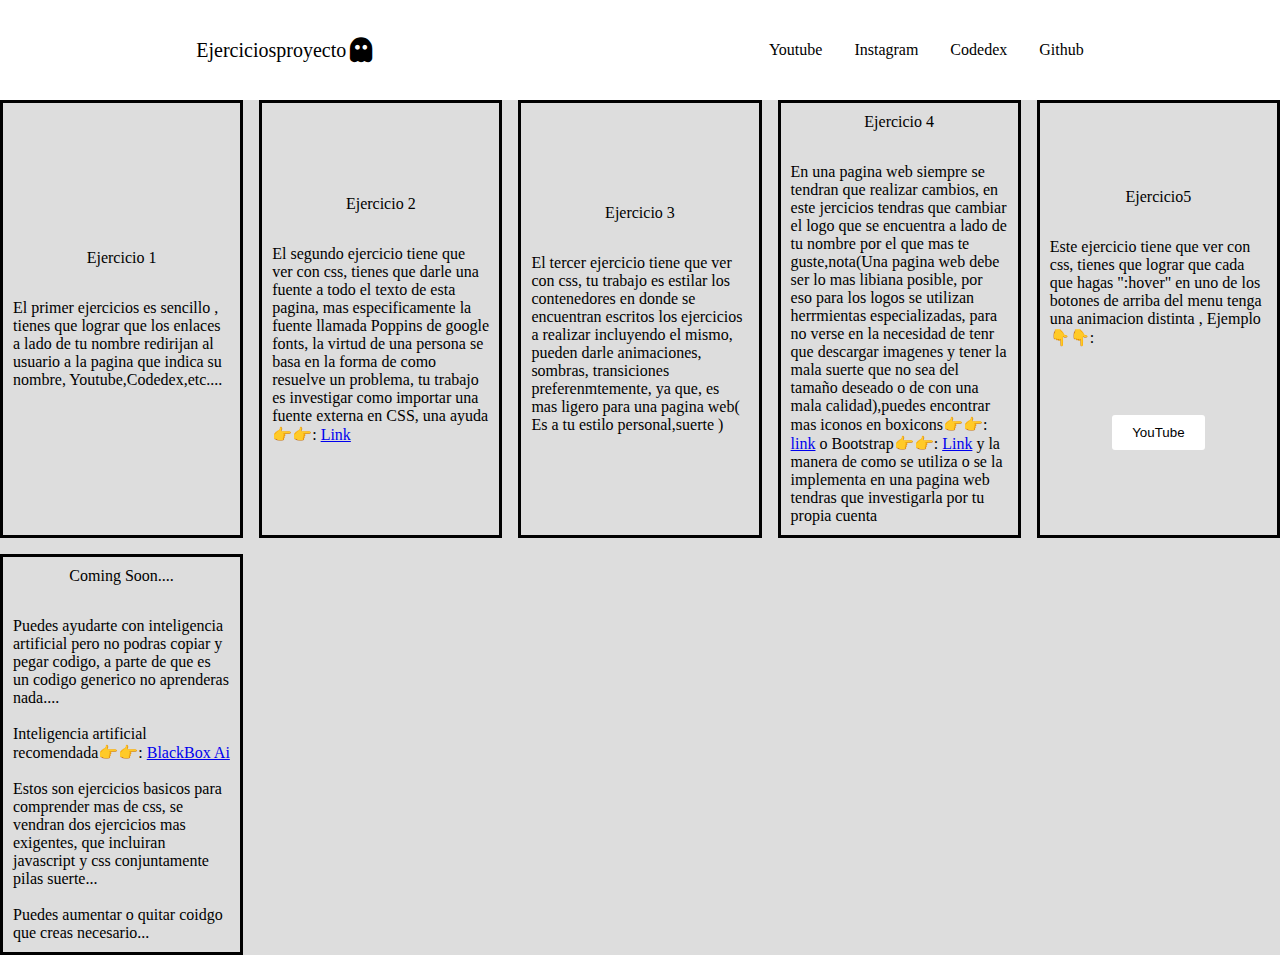
==== Deysi/ejerciciosDeysi.html @ c1a4133a "Commits" ====
<!DOCTYPE html>
<html lang="en">
<head> 
    <meta charset="UTF-8">
    <meta name="viewport" content="width=device-width, initial-scale=1.0">
    <title></title>
    <link rel="stylesheet" href="./ejercicioDeysi.css" type="text/css">
    <script src="./scriptMarelis.js"></script>
    <link href='https://unpkg.com/boxicons@2.1.4/css/boxicons.min.css' rel='stylesheet'>
</head>
<body>
    <header class="head">
        <span class="title"> 

            Ejerciciosproyecto<i class='bx bxs-ghost'></i>   

        </span>
        <ul class="menu-list">
            <li class="item-list">Youtube</li>
            <li class="item-list">Instagram</li>
            <li class="item-list">Codedex</li>
            <li class="item-list">Github</li>
        </ul>
    </header>
    <main class="main">
        <section class="exercisie1">
            <span class="sub-title">Ejercicio 1</span>
            <span class="text-exercise">
                El primer ejercicios es sencillo , tienes que lograr que los enlaces a lado de tu nombre redirijan al usuario a la pagina que indica su nombre, Youtube,Codedex,etc....
 
            </span>
        </section>
        <section class="exercisie2">
            <span class="sub-title">Ejercicio 2</span>
            <span class="text-exercise">
                El segundo ejercicio tiene que ver con css, tienes que darle una fuente a todo el texto de esta pagina, mas especificamente la fuente llamada Poppins de google fonts, la virtud de una persona se basa en la forma de como resuelve un problema, tu trabajo es investigar como importar una fuente externa en CSS, una ayuda 👉👉: <a href="https://fonts.google.com/" class="link-font "
                target="_blank">Link</a> 
            </span>
        </section>
        <section class="exercisie3">
            <span class="sub-title">Ejercicio 3</span>
            <span class="text-exercise">
                El tercer ejercicio tiene que ver con css, tu trabajo es estilar los contenedores en donde se encuentran escritos los ejercicios a realizar incluyendo el mismo, pueden darle animaciones, sombras, transiciones preferenmtemente, ya que, es mas ligero para una pagina web(   Es a tu estilo personal,suerte )
                
            </span>
        </section>
        <section class="exercisie4">
            <span class="sub-title">Ejercicio 4</span> 
            <span class="text-exercise">En una  pagina web siempre se tendran que realizar cambios, en este jercicios tendras que cambiar el logo que se encuentra a lado de tu nombre por el que mas te guste,nota(Una pagina web debe ser lo mas libiana posible, por eso para los logos se utilizan herrmientas especializadas, para no verse en la necesidad de tenr que descargar imagenes y tener la mala suerte que no sea del tamaño deseado o de con una mala calidad),puedes encontrar mas iconos en boxicons👉👉: <a href="https://boxicons.com/?query=" class="box-ic">link</a>  o Bootstrap👉👉: <a href="https://icons.getbootstrap.com" class="bootstrap">Link</a> y la manera de como se utiliza o se la implementa en una pagina web tendras que investigarla por tu propia cuenta</span>
        </section>
        <section class="exercisie5">
            <span class="sub-title">Ejercicio5</span>
            <span class="text-exercise">
                Este ejercicio tiene que ver con css, tienes que lograr que cada que hagas ":hover" en uno de los botones de arriba del menu tenga una animacion distinta , Ejemplo👇👇:
                <br><br><br>
               
            </span>
            <button class="btn-example">
                YouTube
            </button>
        </section>
        <section class="coming-soon">
            <span class="sub-title">Coming Soon....</span>
            <span class="text-exercise">Puedes ayudarte con inteligencia artificial pero no podras copiar y pegar codigo, a parte de que es un codigo generico no aprenderas nada.... 
                <br><br>
                Inteligencia artificial recomendada👉👉: <a href="https://www.blackbox.ai" class="black-box">BlackBox Ai</a>
                <br><br>
                Estos son ejercicios basicos para comprender mas de css, se vendran dos ejercicios mas exigentes, que incluiran javascript y css conjuntamente pilas suerte...
                <br><br>
                Puedes aumentar o quitar coidgo que creas necesario...
            </span>
        </section>
    </main>

</body>
</html>
---- Deysi/ejercicioDeysi.css ----
*{
    margin: 0;
    padding: 0;
    box-sizing: border-box;
}
/*Colores de la Raiz*/
:root{
    --color-body:#DDD;
    --color-texto:#1c1c1c;
    --color-head:#FFF;
    --btn-example:#fff;
    --btn-exHover:#e41212;
}
/*__________________________-*/
body{
    background: var(--color-body);
    display: grid;
    grid-template-rows: 100px auto;
    grid-template-columns: 1fr;
}
/*Contenido del header*/
.head{
    background: var(--color-head);
    grid-row: 1/2;
    display: flex;
    justify-content: space-around;
    align-items: center;
}
.head .menu-list{
    display: flex;
    gap: 2rem;
    list-style-type: none;
}
.head .title {
    font-size: 20px;
    display: flex;
    align-items: center;
    justify-content: center;
}

.head .title .bxs-ghost{
    font-size: 30px;
}
/*Contenido del main*/
.main{
    grid-row: 2/3;
    display: grid;
    grid-template-columns: repeat(auto-fit,
    minmax(220px,1fr));
    gap: 1rem;
    justify-content: space-around;
}
.main section{
    min-width: 200px; 
    min-height: 300px;
    padding: 10px;
    border: solid #000;
    display: flex;
    justify-content: center;
    flex-direction: column;
    align-items: center;
    gap: 2rem;
    position: relative;
}
/*Boton Ejemplo*/
.btn-example{
    background: var(--btn-example);
    border: none;
    padding:10px 20px;
    transform: rotate(0deg);
    scale: 1;
    transition: .3s ease;
    border-radius: 3px;
    
}
.btn-example:hover{
    transform: rotate(-10deg);
    scale: 1.5;
    border-radius: 0px 5px 0px 5px;
    background: var(--btn-exHover);
    color: #fff;
}
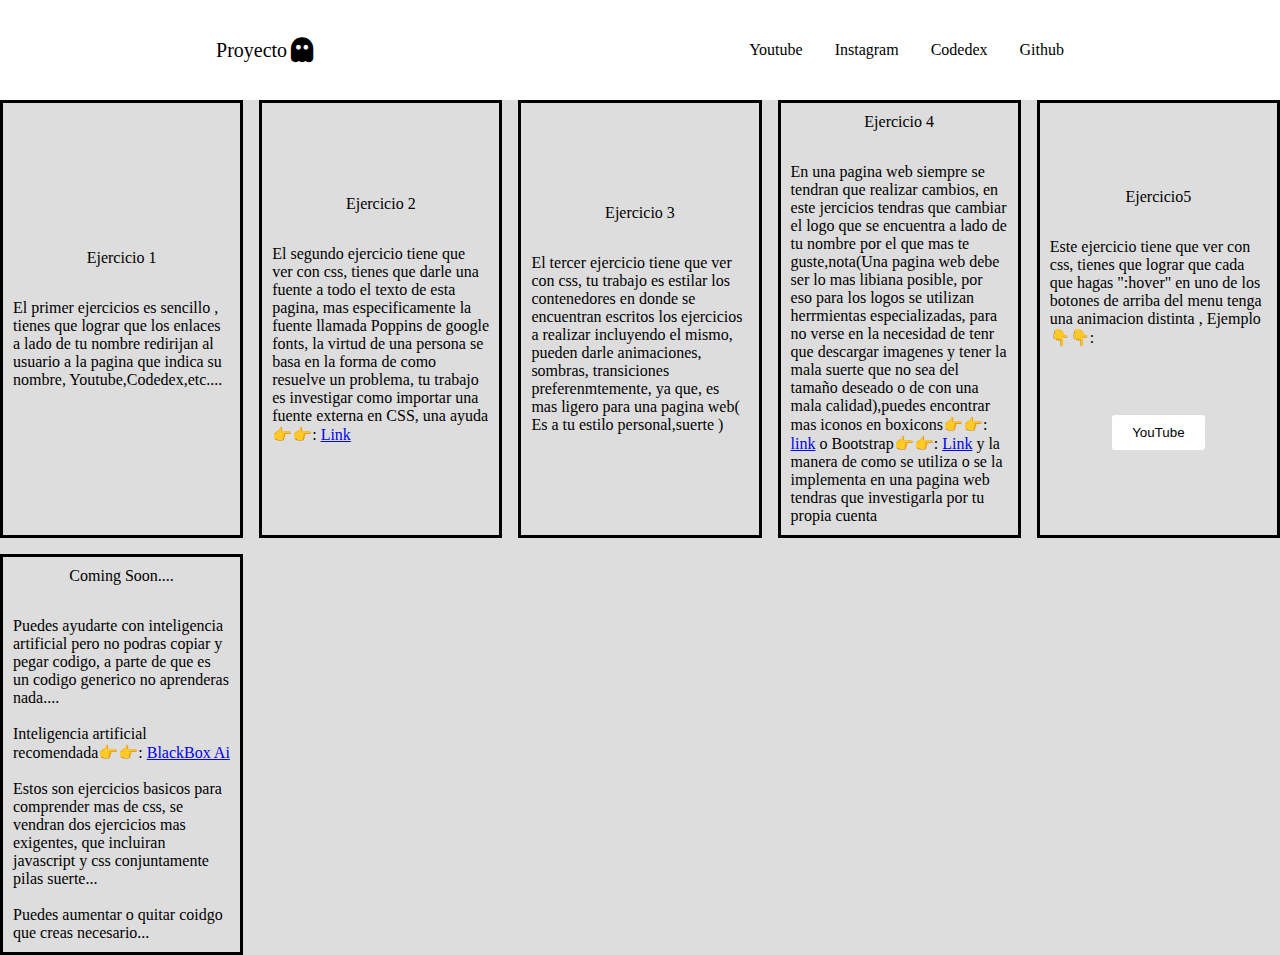
==== commit 9f6fd627: "hola" ====
--- a/Deysi/ejerciciosDeysi.html
+++ b/Deysi/ejerciciosDeysi.html
@@ -12,7 +12,7 @@
     <header class="head">
         <span class="title"> 
 
-            Ejerciciosproyecto<i class='bx bxs-ghost'></i>   
+            Proyecto<i class='bx bxs-ghost'></i>   
 
         </span>
         <ul class="menu-list">
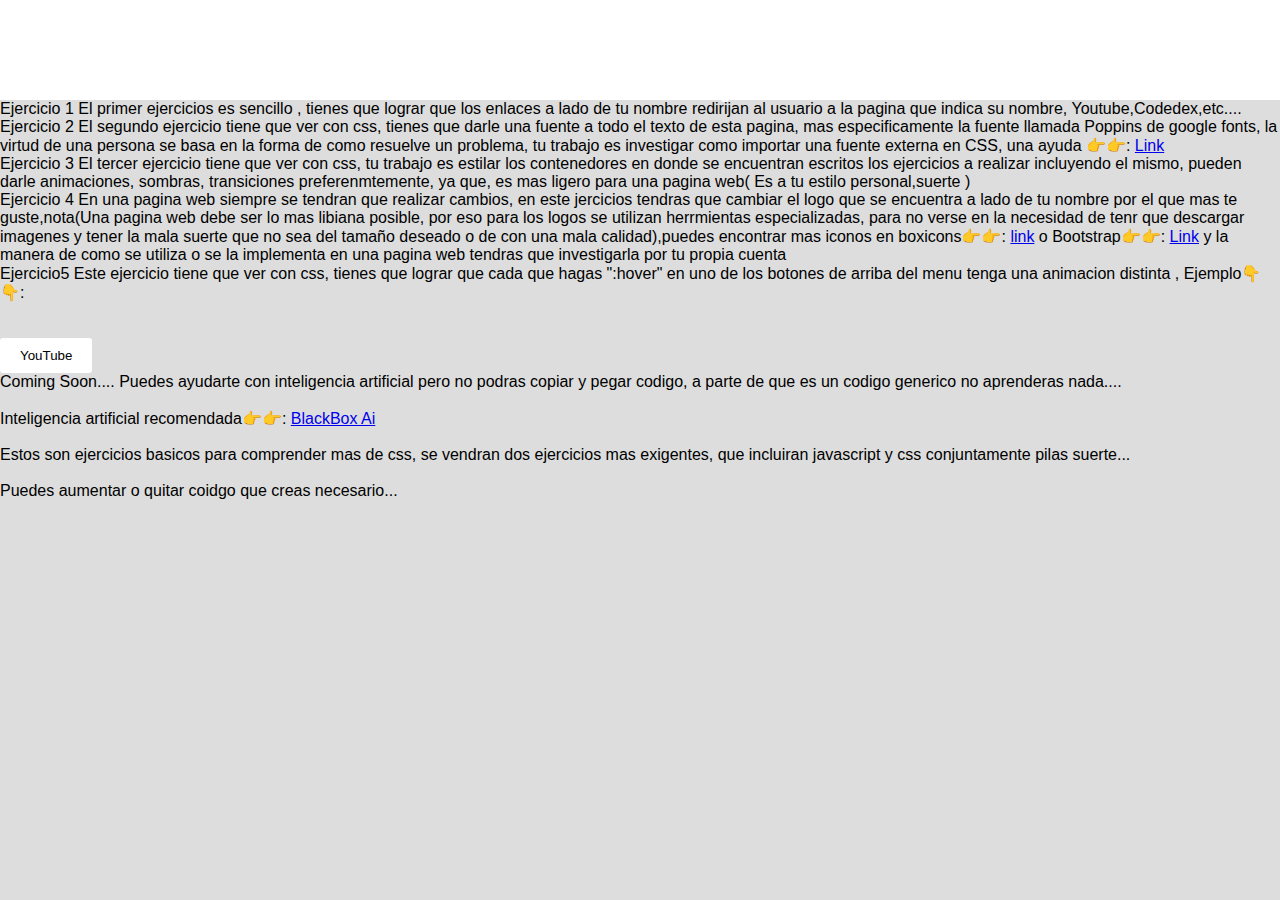
==== commit ab48771d: "holaaaa" ====
--- a/Deysi/ejerciciosDeysi.html
+++ b/Deysi/ejerciciosDeysi.html
@@ -10,18 +10,16 @@
 </head>
 <body>
     <header class="head">
-        <span class="title"> 
-
-            Proyecto<i class='bx bxs-ghost'></i>   
-
+        <span class="title">
+            Ejerciciosproyect<i class='bx bxs-ghost'></i>
         </span>
         <ul class="menu-list">
-            <li class="item-list">Youtube</li>
-            <li class="item-list">Instagram</li>
-            <li class="item-list">Codedex</li>
-            <li class="item-list">Github</li>
+            <a href="https://www.youtube.com" target="_blank" class="link-box">YouTube</a>
+  <a href="https://www.codedex.io" target="_blank" class="link-box">Codedex</a>
+  <a href="https://www.instagram.com" target="_blank" class="link-box">Instagram</a>
+  <a href="https://www.github.com" target="_blank" class="link-box">GitHub</a>
         </ul>
-    </header>
+    </header
     <main class="main">
         <section class="exercisie1">
             <span class="sub-title">Ejercicio 1</span>
--- a/Deysi/ejercicioDeysi.css
+++ b/Deysi/ejercicioDeysi.css
@@ -1,7 +1,66 @@
+.head {
+    display: flex;
+    flex-direction: column;
+    align-items: center;
+    padding: 20px;
+    background: #222;
+    color: white;
+    font-family: 'Arial', sans-serif;
+  }
+  
+  .title {
+    font-size: 24px;
+    margin-bottom: 20px;
+  }
+  
+  .menu-list {
+    display: flex;
+    gap: 20px;
+    list-style: none;
+    padding: 0;
+  }
+  
+  .link-box {
+    display: inline-block;
+    padding: 15px 25px;
+    color: white;
+    text-decoration: none;
+    border-radius: 10px;
+    font-weight: bold;
+    animation: float 3s ease-in-out infinite;
+    transition: transform 0.3s ease;
+  }
+  
+  /* Colores únicos para cada uno */
+  .youtube {
+    background-color: #FF0000;
+  }
+  
+  .codedex {
+    background-color: #6C63FF;
+  }
+  
+  .instagram {
+    background-color: #E1306C;
+  }
+  
+  .github {
+    background-color: #333;
+  }
+  
+  /* Animación de movimiento */
+  @keyframes float {
+    0%   { transform: translateY(0px); }
+    50%  { transform: translateY(-10px); }
+    100% { transform: translateY(0px); }
+  }
+
+
 *{
     margin: 0;
     padding: 0;
     box-sizing: border-box;
+    font-family: "Poppins", sans-serif;
 }
 /*Colores de la Raiz*/
 :root{
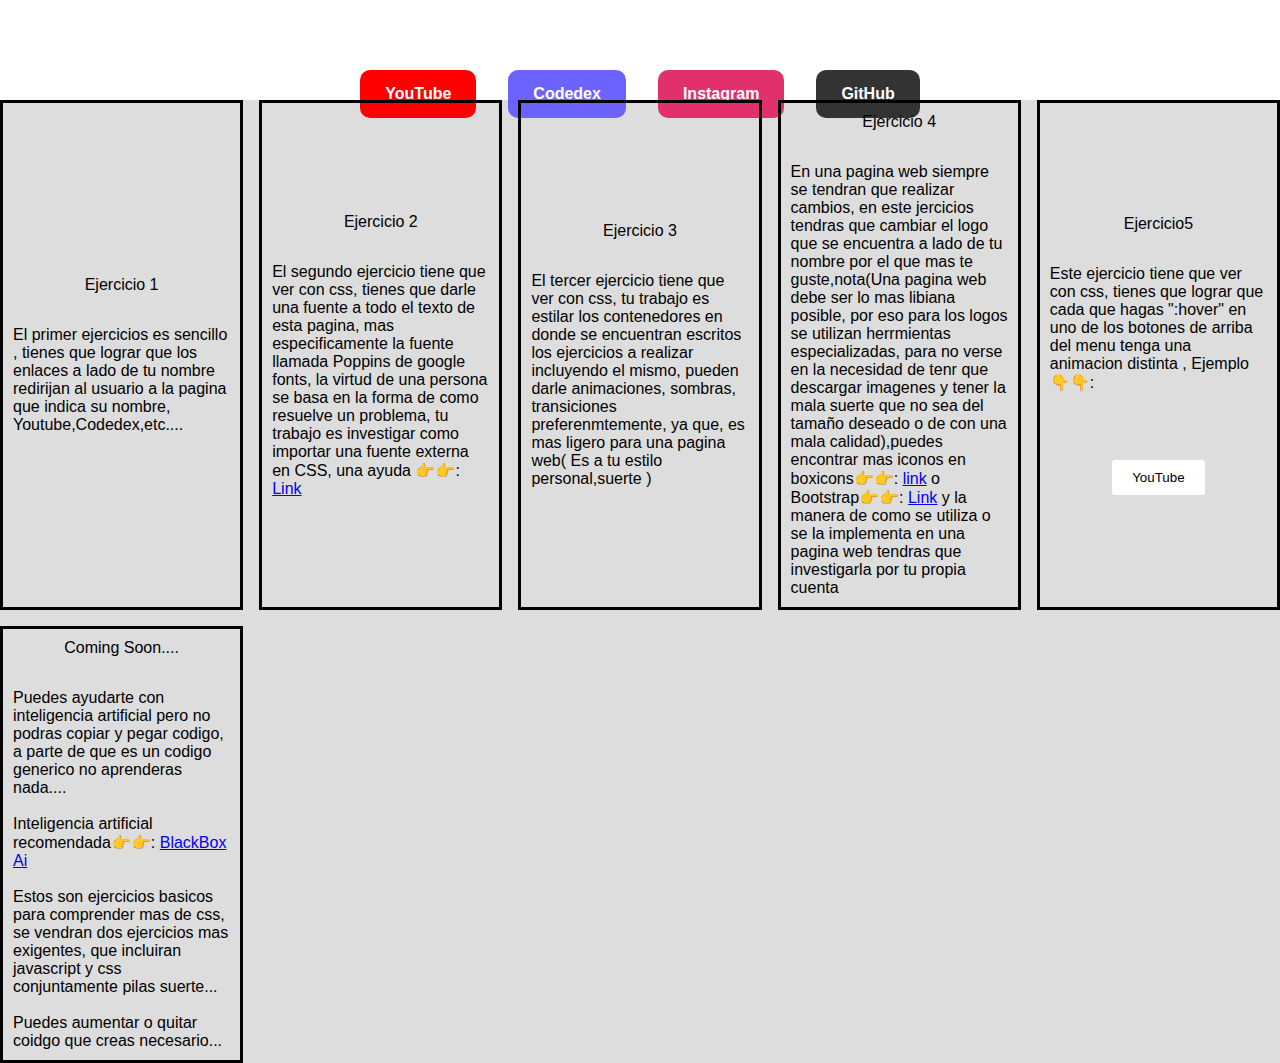
==== commit 91c52dc7: "holi" ====
--- a/Deysi/ejerciciosDeysi.html
+++ b/Deysi/ejerciciosDeysi.html
@@ -10,16 +10,18 @@
 </head>
 <body>
     <header class="head">
-        <span class="title">
-            Ejerciciosproyect<i class='bx bxs-ghost'></i>
+        <span class="title"> 
+
+            Proyecto<i class='bx bxs-ghost'></i>   
+
         </span>
         <ul class="menu-list">
-            <a href="https://www.youtube.com" target="_blank" class="link-box">YouTube</a>
-  <a href="https://www.codedex.io" target="_blank" class="link-box">Codedex</a>
-  <a href="https://www.instagram.com" target="_blank" class="link-box">Instagram</a>
-  <a href="https://www.github.com" target="_blank" class="link-box">GitHub</a>
-        </ul>
-    </header
+            <a href="https://www.youtube.com" target="_blank" class="link-box youtube">YouTube</a>
+            <a href="https://www.codedex.io" target="_blank" class="link-box codedex">Codedex</a>
+            <a href="https://www.instagram.com" target="_blank" class="link-box instagram">Instagram</a>
+            <a href="https://www.github.com" target="_blank" class="link-box github">GitHub</a>
+          </ul>
+    </header>
     <main class="main">
         <section class="exercisie1">
             <span class="sub-title">Ejercicio 1</span>
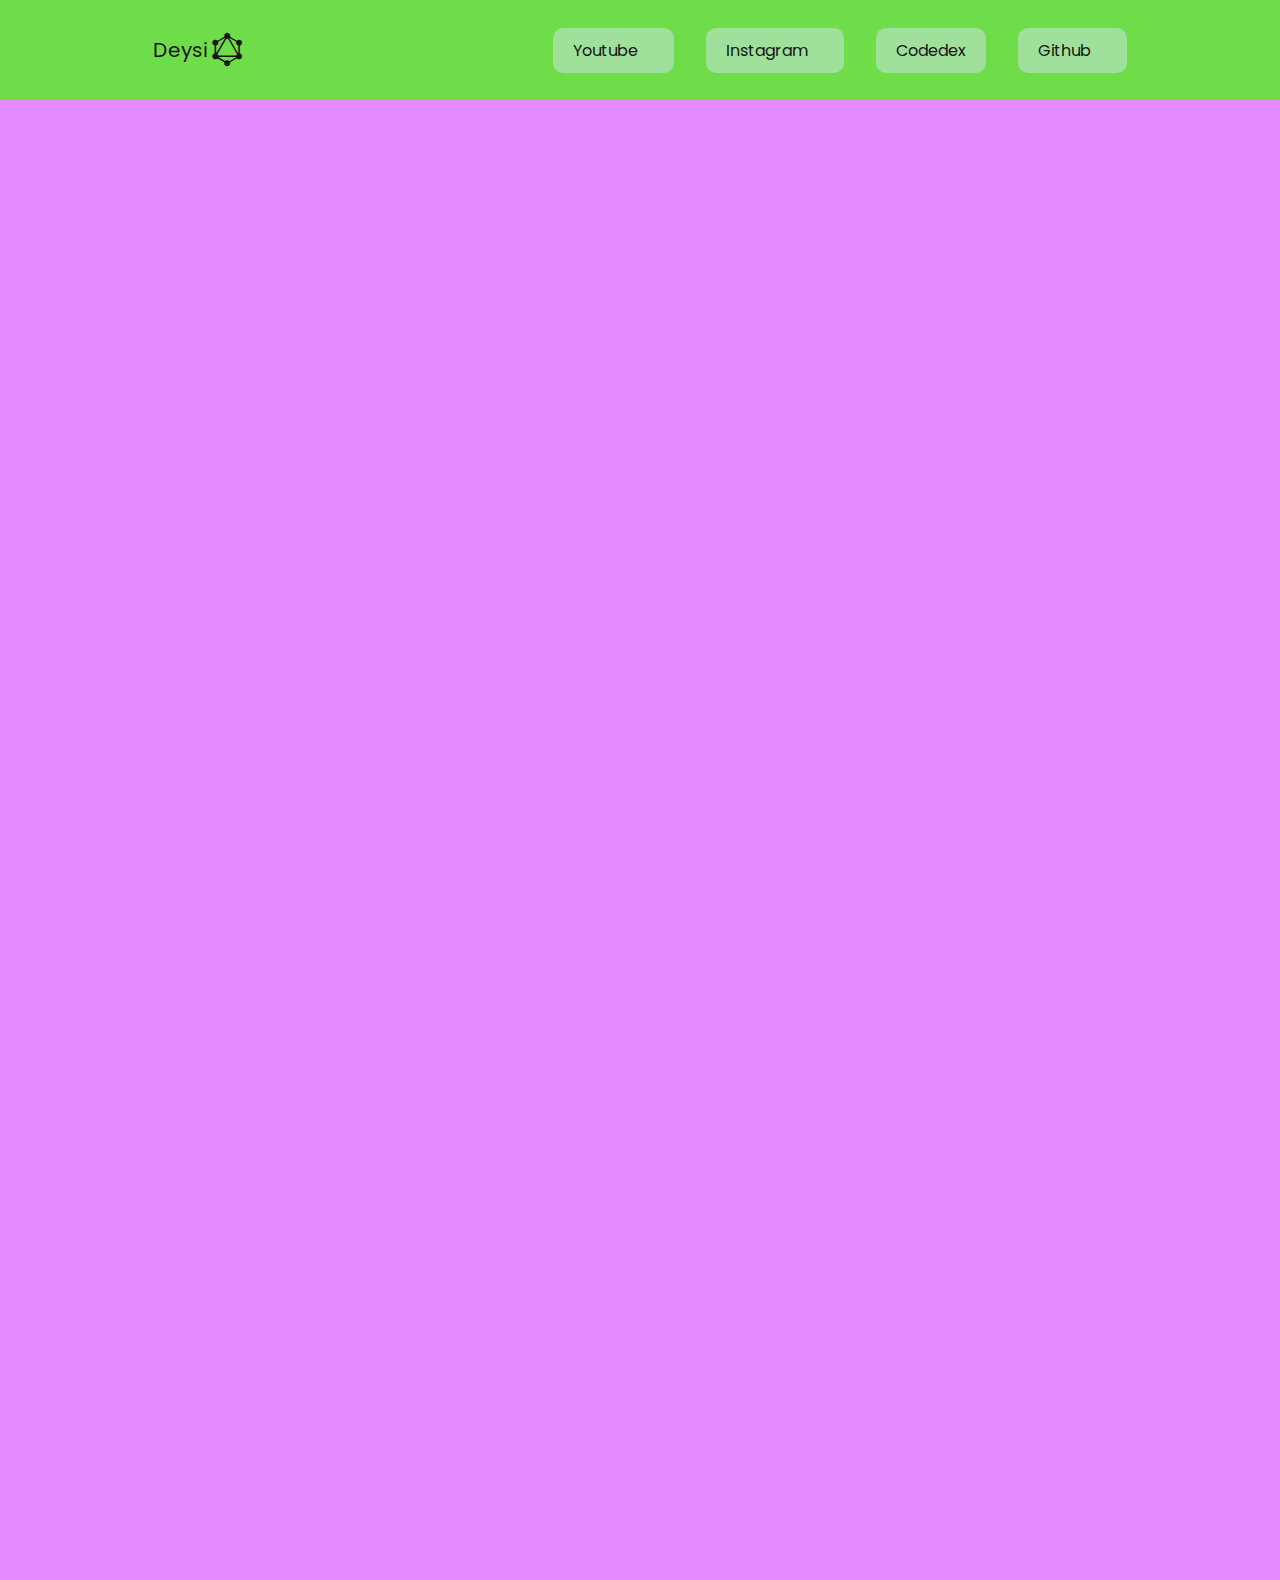
==== commit 83aeafd5: "holaaa" ====
--- a/Deysi/ejerciciosDeysi.html
+++ b/Deysi/ejerciciosDeysi.html
@@ -1,6 +1,6 @@
 <!DOCTYPE html>
 <html lang="en">
-<head> 
+<head>
     <meta charset="UTF-8">
     <meta name="viewport" content="width=device-width, initial-scale=1.0">
     <title></title>
@@ -12,15 +12,15 @@
     <header class="head">
         <span class="title"> 
 
-            Proyecto<i class='bx bxs-ghost'></i>   
+            Deysi<i class='bx bxl-graphql'></i>
 
         </span>
         <ul class="menu-list">
-            <a href="https://www.youtube.com" target="_blank" class="link-box youtube">YouTube</a>
-            <a href="https://www.codedex.io" target="_blank" class="link-box codedex">Codedex</a>
-            <a href="https://www.instagram.com" target="_blank" class="link-box instagram">Instagram</a>
-            <a href="https://www.github.com" target="_blank" class="link-box github">GitHub</a>
-          </ul>
+            <a href="https://www.youtube.com" target="_blank" class="item-list"> <span class="textEnl">Youtube</span><i class='bx bxl-youtube' ></i></a>
+            <a href="https://www.instagram.com" target="_blank" class="item-list"><span class="textEnl">Instagram </span><i class='bx bxl-instagram'></i></a>
+            <a href="https://www.codedex.io" target="_blank" class="item-list"><span class="textEnl">Codedex </span></a>
+            <a href="https://github.com" target="_blank" class="item-list"><span class="textEnl">Github </span><i class='bx bxl-github' style='color:#ffffff' ></i></a>
+        </ul>
     </header>
     <main class="main">
         <section class="exercisie1">
@@ -33,7 +33,8 @@
         <section class="exercisie2">
             <span class="sub-title">Ejercicio 2</span>
             <span class="text-exercise">
-                El segundo ejercicio tiene que ver con css, tienes que darle una fuente a todo el texto de esta pagina, mas especificamente la fuente llamada Poppins de google fonts, la virtud de una persona se basa en la forma de como resuelve un problema, tu trabajo es investigar como importar una fuente externa en CSS, una ayuda 👉👉: <a href="https://fonts.google.com/" class="link-font "
+                El segundo ejercicio tiene que ver con css, tienes que darle una fuente a todo el texto de esta pagina, mas especificamente la fuente llamada Poppins de google fonts, la virtud de una persona se basa en la forma de como resuelve un problema, tu trabajo es investigar como importar una fuente externa en CSS, una ayuda 👉👉: 
+                <a href="https://fonts.google.com/" class="link-font "
                 target="_blank">Link</a> 
             </span>
         </section>
@@ -46,8 +47,8 @@
         </section>
         <section class="exercisie4">
             <span class="sub-title">Ejercicio 4</span> 
-            <span class="text-exercise">En una  pagina web siempre se tendran que realizar cambios, en este jercicios tendras que cambiar el logo que se encuentra a lado de tu nombre por el que mas te guste,nota(Una pagina web debe ser lo mas libiana posible, por eso para los logos se utilizan herrmientas especializadas, para no verse en la necesidad de tenr que descargar imagenes y tener la mala suerte que no sea del tamaño deseado o de con una mala calidad),puedes encontrar mas iconos en boxicons👉👉: <a href="https://boxicons.com/?query=" class="box-ic">link</a>  o Bootstrap👉👉: <a href="https://icons.getbootstrap.com" class="bootstrap">Link</a> y la manera de como se utiliza o se la implementa en una pagina web tendras que investigarla por tu propia cuenta</span>
-        </section>
+            <span class="text-exercise">En una  pagina web siempre se tendran que realizar cambios, en este jercicios tendras que cambiar el logo que se encuentra a lado de tu nombre
+             por el que mas te guste,nota(Una pagina web debe ser lo mas libiana posible, por eso para los logos se utilizan herrmientas especializadas, para no verse en la necesidad de tenr que descargar imagenes y tener la mala suerte que no sea del tamaño deseado o de con una mala calidad),puedes encontrar mas iconos en boxicons👉👉: <a href="https://boxicons.com/?query=" class="box-ic">link</a>  o Bootstrap👉👉: <a href="https://icons.getbootstrap.com" class="bootstrap">Link</a> y la manera de como se utiliza o se la implementa en una pagina web tendras que investigarla por tu propia cuenta</section>
         <section class="exercisie5">
             <span class="sub-title">Ejercicio5</span>
             <span class="text-exercise">
@@ -59,6 +60,8 @@
                 YouTube
             </button>
         </section>
+
+        
         <section class="coming-soon">
             <span class="sub-title">Coming Soon....</span>
             <span class="text-exercise">Puedes ayudarte con inteligencia artificial pero no podras copiar y pegar codigo, a parte de que es un codigo generico no aprenderas nada.... 
@@ -71,6 +74,7 @@
             </span>
         </section>
     </main>
+</body>
+    </html> 
 
-</body>
-</html>+
--- a/Deysi/ejercicioDeysi.css
+++ b/Deysi/ejercicioDeysi.css
@@ -1,83 +1,90 @@
-.head {
-    display: flex;
-    flex-direction: column;
-    align-items: center;
-    padding: 20px;
-    background: #222;
-    color: white;
-    font-family: 'Arial', sans-serif;
+
+@import url('https://fonts.googleapis.com/css2?family=Poppins:ital,wght@0,100;0,200;0,300;0,400;0,500;0,600;0,700;0,800;0,900;1,100;1,200;1,300;1,400;1,500;1,600;1,700;1,800;1,900&display=swap');
+
+section {
+  margin: 20px auto;
+  padding: 20px;
+  border-radius: 12px;
+  box-shadow: 0 4px 15px rgba(0,0,0,0.1);
+  transition: transform 0.5s ease, background-color 0.3s ease;
+  opacity: 0;
+  animation: fadeIn 6s forwards;
+}
+
+@keyframes fadeIn {
+  to {
+    opacity: 1;
   }
-  
-  .title {
-    font-size: 24px;
-    margin-bottom: 20px;
-  }
-  
-  .menu-list {
-    display: flex;
-    gap: 20px;
-    list-style: none;
-    padding: 0;
-  }
-  
-  .link-box {
-    display: inline-block;
-    padding: 15px 25px;
-    color: white;
-    text-decoration: none;
-    border-radius: 10px;
-    font-weight: bold;
-    animation: float 3s ease-in-out infinite;
-    transition: transform 0.3s ease;
-  }
-  
-  /* Colores únicos para cada uno */
-  .youtube {
-    background-color: #FF0000;
-  }
-  
-  .codedex {
-    background-color: #6C63FF;
-  }
-  
-  .instagram {
-    background-color: #E1306C;
-  }
-  
-  .github {
-    background-color: #333;
-  }
-  
-  /* Animación de movimiento */
-  @keyframes float {
-    0%   { transform: translateY(0px); }
-    50%  { transform: translateY(-10px); }
-    100% { transform: translateY(0px); }
-  }
-
+}
+
+section:hover {
+  transform: scale(1.02);
+  cursor: pointer;
+}
+
+
+.exercisie1 {
+  background-color: #ffebee;
+}
+.exercisie2 {
+  background-color: #e3f2fd;
+}
+.exercisie3 {
+  background-color: #e8f5e9;
+}
+.exercisie4 {
+  background-color: #fff3e0;
+}
+.exercisie5 {
+  background-color: #f3e5f5;
+}
+.coming-soon {
+  background-color: #ede7f6;
+}
 
 *{
     margin: 0;
     padding: 0;
     box-sizing: border-box;
     font-family: "Poppins", sans-serif;
-}
-/*Colores de la Raiz*/
+    color: var(--color-texto);
+}
+
 :root{
-    --color-body:#DDD;
-    --color-texto:#1c1c1c;
-    --color-head:#FFF;
-    --btn-example:#fff;
+    --color-body:#e38bfe;
+    --color-texto:#161414;
+    --color-head:#6fdc4a;
+    --btn-example:#c2dcee;
     --btn-exHover:#e41212;
-}
-/*__________________________-*/
+    --bck-container:#f7a7f7;
+    --bck-btnEnlace:#d1e6ee7c;
+
+
+    --instagram-purple: #8a3ab9; 
+    --instagram-blue: #4c68d7;   
+    --instagram-pink: #c13584;   
+    --instagram-orange: #fbad50; 
+    --instagram-light-yellow: #FFDC80; 
+    --instagram-dark-orange: #F56040; 
+    --instagram-red: #FD1D1D;   
+    --instagram-purple-red: #E1306C; 
+    --instagram-royal-blue: #405DE6; 
+    --instagram-purple-red: #D43089;
+    --instagram-orange: #F77737;  
+    --instagram-yellow: #FCAF45;  
+}
+
 body{
     background: var(--color-body);
     display: grid;
     grid-template-rows: 100px auto;
     grid-template-columns: 1fr;
 }
-/*Contenido del header*/
+
+a{
+    text-decoration: none;
+}
+
 .head{
     background: var(--color-head);
     grid-row: 1/2;
@@ -97,10 +104,10 @@
     justify-content: center;
 }
 
-.head .title .bxs-ghost{
-    font-size: 30px;
-}
-/*Contenido del main*/
+.head .title .bxl-graphql{
+    font-size: 40px;
+}
+
 .main{
     grid-row: 2/3;
     display: grid;
@@ -108,12 +115,12 @@
     minmax(220px,1fr));
     gap: 1rem;
     justify-content: space-around;
+    padding: 15px;
 }
 .main section{
     min-width: 200px; 
     min-height: 300px;
     padding: 10px;
-    border: solid #000;
     display: flex;
     justify-content: center;
     flex-direction: column;
@@ -121,7 +128,7 @@
     gap: 2rem;
     position: relative;
 }
-/*Boton Ejemplo*/
+
 .btn-example{
     background: var(--btn-example);
     border: none;
@@ -138,4 +145,65 @@
     border-radius: 0px 5px 0px 5px;
     background: var(--btn-exHover);
     color: #fff;
-}+}
+
+main section{
+    background: var(--bck-container);
+    border-radius: 10px;
+    transition: .3s ease-in-out;
+    filter: drop-shadow(0 0 1px #000);
+}
+main section:hover{
+    transform: rotate(-1deg) ;
+    scale: 1.05;
+    filter: drop-shadow(0 0 10px #000);
+
+}
+/*Botones de enlace*/
+.item-list{
+    background:var(--bck-btnEnlace);
+    padding:10px 20px;
+    border-radius: 10px;
+    transition:all .4s ease;
+    display: flex; 
+    align-items: center;
+}
+.item-list:nth-child(1):hover{
+    --bck-btnEnlace:#eb2c2c;
+}
+.item-list:nth-child(1):hover .textEnl{
+    color: #fff;
+}
+.item-list i{
+    opacity: 0;
+}
+.item-list:nth-child(1):hover .bxl-youtube{
+    color: #fff;
+    opacity: 1;
+}   
+.item-list:nth-child(2):hover{
+    background: linear-gradient(45deg, var(--instagram-purple), var(--instagram-pink), var(--instagram-orange));
+}
+.item-list:nth-child(2):hover .textEnl{
+    color: #fff;
+
+}
+.item-list:nth-child(2):hover i{
+    color: #fff;
+    opacity: 1;
+}
+.item-list:nth-child(3):hover{
+    --bck-btnEnlace:#2ceb9b;
+
+}
+.item-list:nth-child(4):hover{
+    --bck-btnEnlace:#0a1d15;
+
+}
+.item-list:nth-child(4):hover .textEnl{
+    color: #fff;
+}
+.item-list:nth-child(4):hover i{
+    opacity: 1;
+}
+
